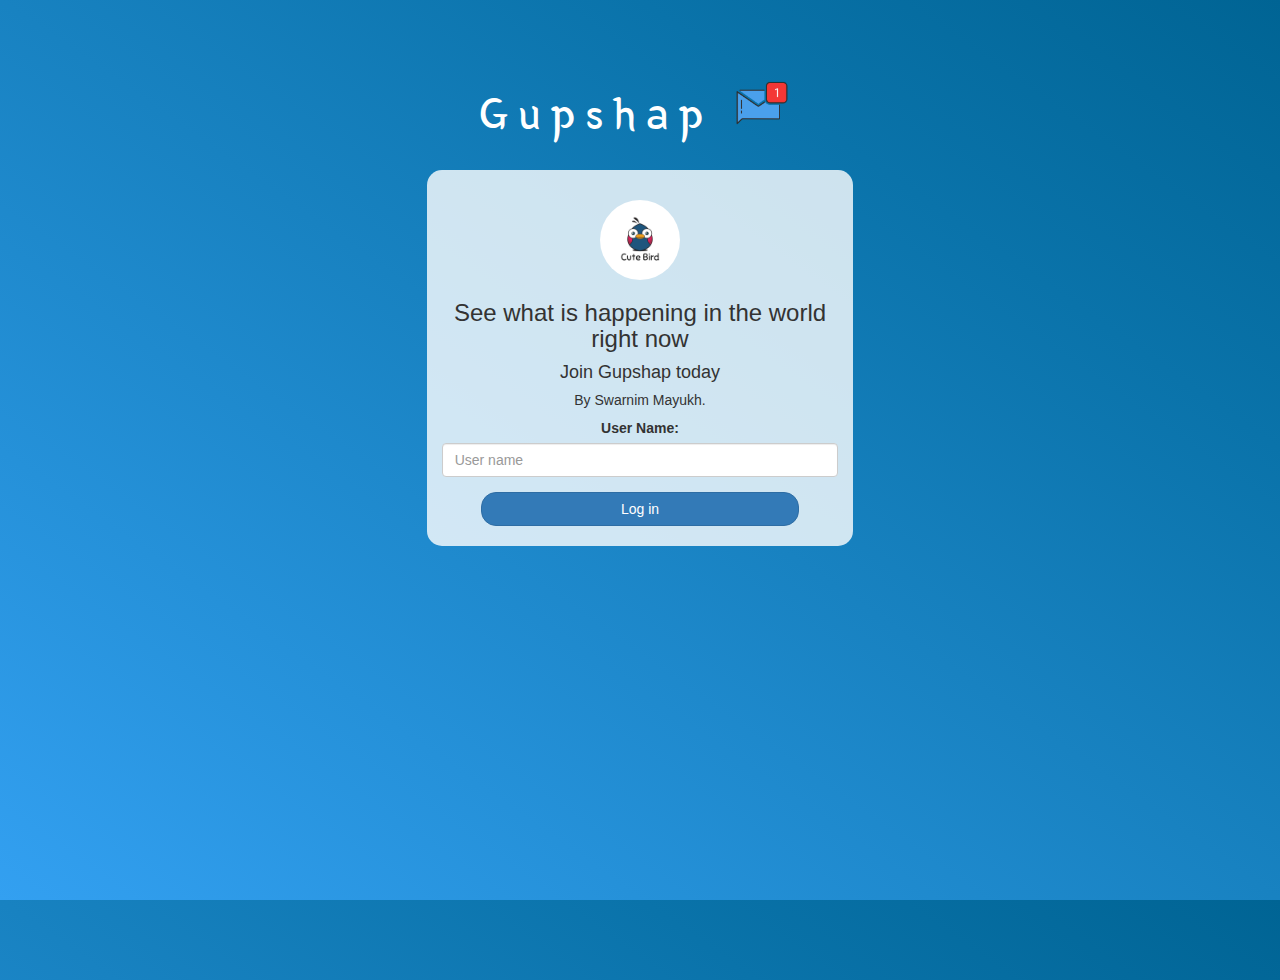
==== index.html @ d87f95d1 "Gupshap is here ! Join Gupshap NOW !!" ====
<!DOCTYPE html>
<html>
<head>
	<title>Gupshap</title>
<link href="https://fonts.googleapis.com/css?family=Yeon+Sung&display=swap" rel="stylesheet"><meta name="viewport" content="width=device-width, initial-scale=1">

<link rel="stylesheet" href="https://maxcdn.bootstrapcdn.com/bootstrap/3.4.0/css/bootstrap.min.css">
<script src="https://ajax.googleapis.com/ajax/libs/jquery/3.4.1/jquery.min.js"></script>
<script src="https://maxcdn.bootstrapcdn.com/bootstrap/3.4.0/js/bootstrap.min.js"></script>

<link rel="stylesheet" type="text/css" href="style.css">
<script src="kwitter.js"></script>
</head>
<body>
<center>
	<h1 class="header">	
		Gupshap	<sup>
	<img src="m2.png">
	</sup>
</h1>
	<div class="col-lg-4 col-md-6 col-sm-6 col-xs-11 login_div">
	<img src="logo.png" class="logo">
		<h3 >See what is happening in the world right now</h3>
		<h4 >Join Gupshap today</h4>
		<h5>By Swarnim Mayukh.</h5>
		<div class="form-group">
		  <label >User Name:</label>
		  <input id="new_user" type="text" class="form-control" placeholder="User name">
		</div>
		<button id="login_button" class="btn btn-primary" onclick="add_user()">Log in</button>
		<br><br>
	</div>
</center>
</body>
</html>
---- style.css ----
html, body
{
  height: 100%;
  margin: 0;
}

body
{
background-image: linear-gradient(to right top, #33a0f1, #2591d9, #1882c1, #0a73aa, #006494);
}

.header
{
	color: white;font-family: 'Yeon Sung';font-size: 45px;letter-spacing: 10px;margin-top: 80px;
}
.header img
{
	width: 80px;margin-left: -15px;
}

.login_div
{
	background: rgba(255,255,255,0.8);float: none;border-radius: 15px;
}

.logo
{
	width: 80px;margin-top: 30px;border-radius: 40px;
}

#login_button
{
	width: 80%;border-radius: 15px;
}

.room_name
{
	cursor: pointer;
	font-size: 20px;
}


#logout
{
	font-size: 20px; float: right;
}


#output
{
	padding: 10px; width:80%;background: rgba(255,255,255,0.8);border-radius: 15px;
}

.input_div_room_page
{
	width: 80%;
}

.input_div label
{
	color: white;font-size: 20px;
}


.input_div_message_page
{
	position: fixed;bottom: 0px;width: 100%;background: rgba(255,255,255,0.8);
}
.input_div_message_page label
{
	color: black;
}
.input_div_message_page #msg
{
	width: 80%;
}
.input_div_message_page button
{
	margin-top: 15px;
	width: 50%; 
}
.color_white
{
	color: white
}

.user_tick
{
	width:20px;
}
.message_h4
{
	padding-left:5px;color:grey;
}
#support 
{
	font-size: 20px; float: right;
}
#back {
	font-size: 20px; float: left;
}
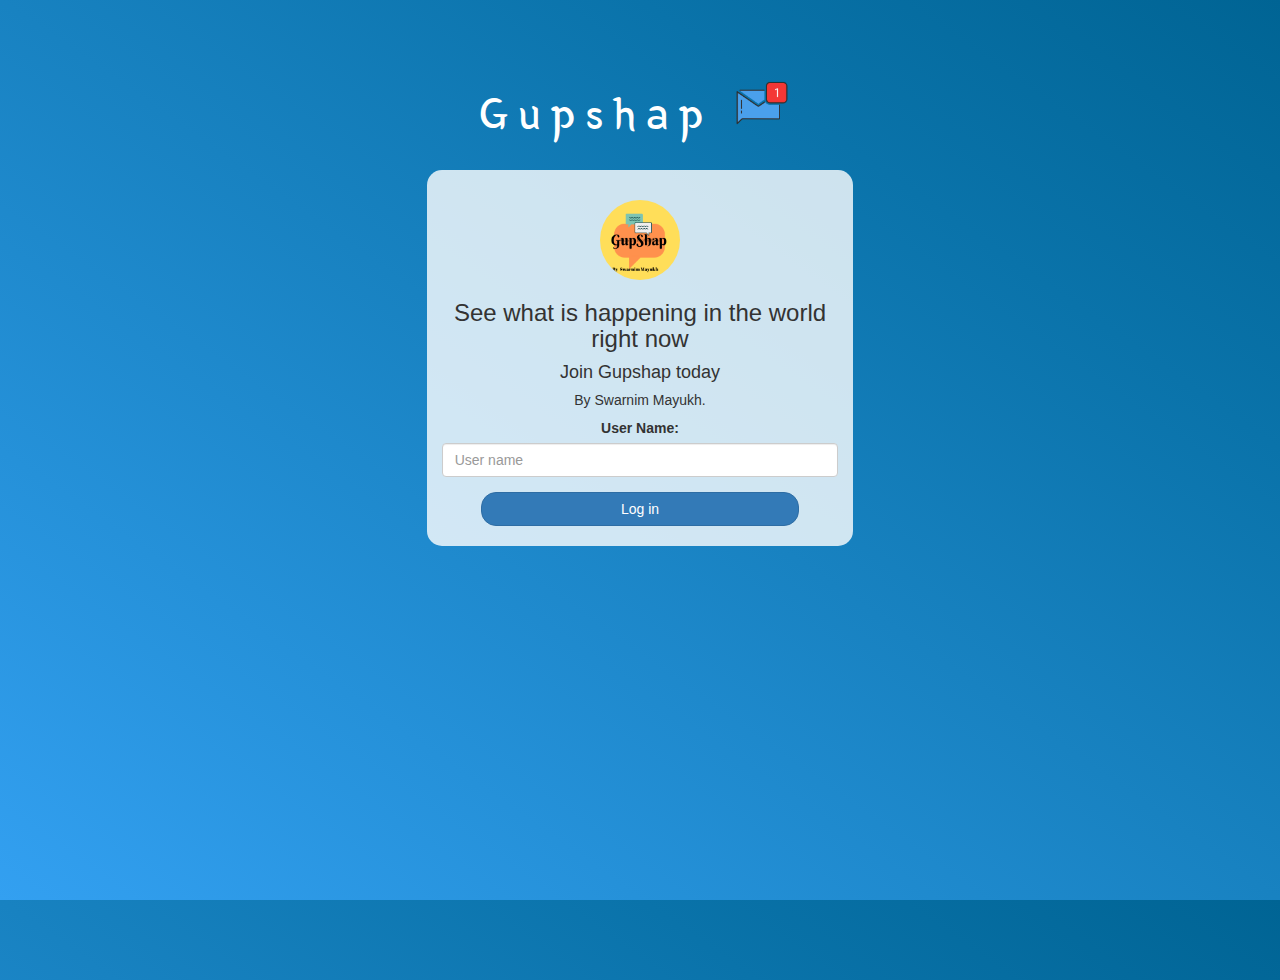
==== commit 298cbaed: "Add files via upload" ====
--- a/index.html
+++ b/index.html
@@ -13,13 +13,14 @@
 </head>
 <body>
 <center>
+	  
 	<h1 class="header">	
 		Gupshap	<sup>
 	<img src="m2.png">
 	</sup>
 </h1>
 	<div class="col-lg-4 col-md-6 col-sm-6 col-xs-11 login_div">
-	<img src="logo.png" class="logo">
+	<img src="GupShap.png" class="logo">
 		<h3 >See what is happening in the world right now</h3>
 		<h4 >Join Gupshap today</h4>
 		<h5>By Swarnim Mayukh.</h5>
--- a/style.css
+++ b/style.css
@@ -6,7 +6,7 @@
 
 body
 {
-background-image: linear-gradient(to right top, #33a0f1, #2591d9, #1882c1, #0a73aa, #006494);
+	background-image: linear-gradient(to right top, #33a0f1, #2591d9, #1882c1, #0a73aa, #006494);
 }
 
 .header
@@ -98,4 +98,4 @@
 }
 #back {
 	font-size: 20px; float: left;
-}+}
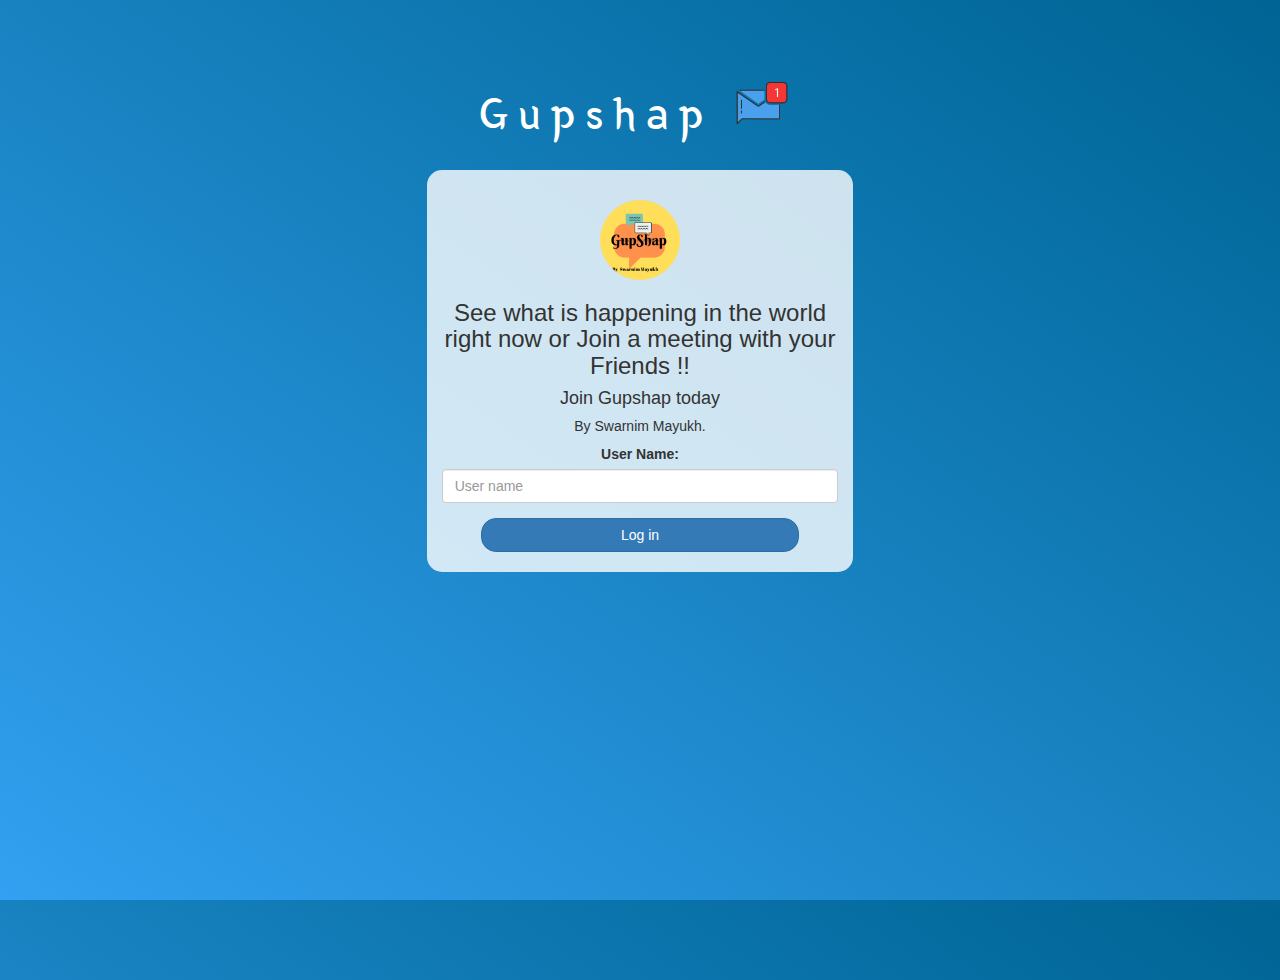
==== commit d4345fa9: "Add files via upload" ====
--- a/index.html
+++ b/index.html
@@ -21,7 +21,7 @@
 </h1>
 	<div class="col-lg-4 col-md-6 col-sm-6 col-xs-11 login_div">
 	<img src="GupShap.png" class="logo">
-		<h3 >See what is happening in the world right now</h3>
+		<h3 >See what is happening in the world right now or Join a meeting with your Friends !!</h3>
 		<h4 >Join Gupshap today</h4>
 		<h5>By Swarnim Mayukh.</h5>
 		<div class="form-group">
